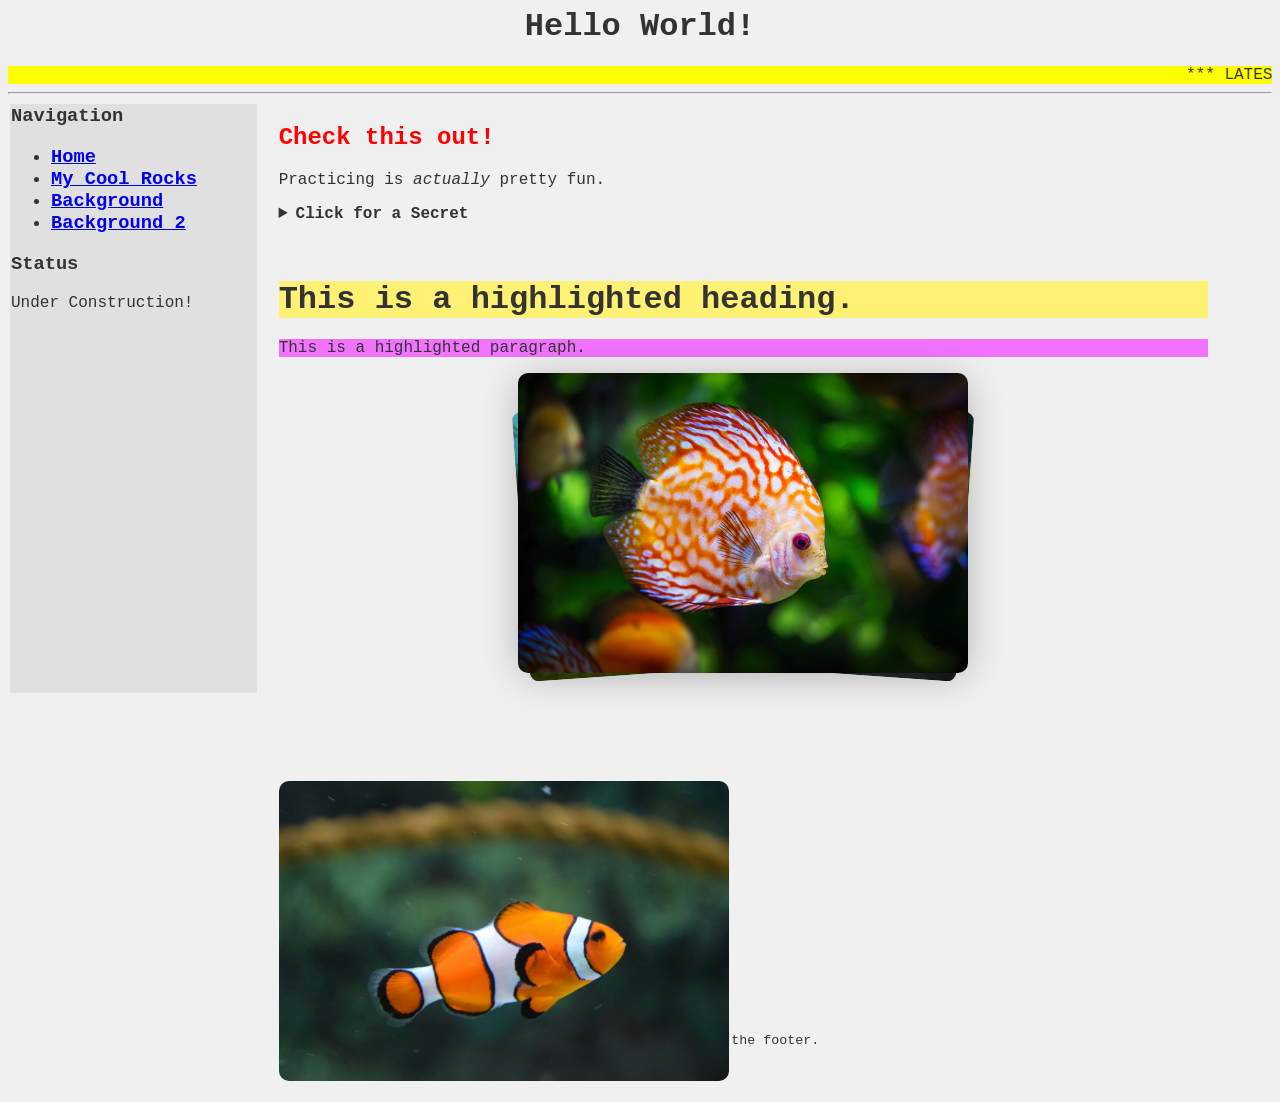
==== index.html @ aea12dd2 "Update index.html" ====
<html>


    <!-- 0. This is where you put your favicon + title info... -->
    <title>Gabe's World</title>

    <!-- 1. HEADER SECTION -->
    <center>
        <h1>Hello World!</h1>
     
        <!-- The Scrolling Marquee -->
        <marquee bgcolor="#ffff00" width="100%"> 
            *** LATEST UPDATE: I finally figured out how to make a marquee! *** 
        </marquee>
    </center>

    <hr>

    <!-- 2. MAIN LAYOUT (Using a table for that old-school sidebar look) -->
    <table width="100%" border="0">
        <tr>
            <!-- Sidebar -->
            <td width="20%" height="100%" valign="top" bgcolor="#e0e0e0">
                <h3>Navigation</ h3>
                <ul>
                    <li><a href="index.html">Home</a></li>
                    <li><a href="rocks.html">My Cool Rocks</a></li>
                    <li><a href=background.html>Background</a></li>
                    <li><a href=optimizing-bg.html>Background 2</a></li>
                </ul>
                
                <h3>Status</h3>
                <p>Under Construction!</p>
                

            <!-- Main Content Area -->
            <td width="80%" valign="top" style="padding: 20px;">
                <h2 class="blink" style="color: red;">Check this out!</h2>
                <p>Practicing is <i>actually</i> pretty fun.</p>
                
                <details>
                    <summary><b>Click for a Secret</b></summary>
                    <p>This was supposed to be secret!</p>
                </details>

                <br>

</body>

<br>
     
<head>
    
    <!-- A tiny bit of CSS in the head to make the "blink" work -->
    <style>
        body { background-color: #f0f0f0; font-family: "Courier New", Courier, monospace; color: #333; }
        @keyframes blink { 50% { opacity: 0; } }
        .blink { animation: blink 1s step-start infinite; }
    </style>
</head>

<!Highlighted text>
<h1 style="background-color:#FFF173;">This is a highlighted heading.</h1>
<p style="background-color:#F173FF;">This is a highlighted paragraph.</p>

<!Linked styles for hovering/stacked images>
 <link rel="stylesheet" href="hoverimage.css">
   <div class="team-container">
      <div class="images-container">
        <img class="left" src="images/carp.jpg" alt="" />
        <img class="right" src="images/nemo.jpg" alt="" />
        <img class="center" src="images/fish.jpg" alt="" />
      </div>
<br>
<br>
<br>
<br>
<br>
<br>
<!Linked style for HoverJump .css>
     <link rel="stylesheet" href="hoverjump.css">
          <div class="hoverjump-container">
          <img class="center" src="images/nemo.jpg" />
          </div>
              
</body>

              <br>
              <br>
              <br>
              <br>
              <br>
              <br>
               <br>
              <br>
              <br>
              <br>
              <br>
              <br>
              <br>
              <br>
                <!-- 3. FOOTER SECTION -->
    <center>
        <small>This is the footer.</small>
    </center>
                   <br>
              <br> <br>
            <td width="80%" valign="bottom" style="padding: 20px;">

           
</html>
---- hoverimage.css ----
.team-container h2 {
  font-size: 40px;
  text-align: center;
  font-family: "Roboto", sans-serif;
  margin-bottom: 60px;
}

.team-container {
  position: relative;
  height: 300px;
}

.team-container img {
  height: 300px;
  border-radius: 10px;
  position: absolute;
  transition: all 300ms ease;
}

.team-container .images-container {
  height: 100%;
  display: flex;
  align-items: center;
  justify-content: center;
}

.team-container .images-container img.center {
  box-shadow: 0 4px 40px -4px rgba(0, 0, 0, 0.3);
}

.team-container .images-container img.left {
  transform: translate(-20px, 10px) rotateZ(-4deg) scale(0.9);
}

.team-container .images-container img.right {
  transform: translate(20px, 10px) rotateZ(4deg) scale(0.9);
}

.team-container .images-container:hover img.center {
  transform: translateY(4px) scale(1.1);
}

.team-container .images-container:hover img.left {
  transform: translate(-240px, 50px) rotateZ(-10deg) scale(0.8);
}

.team-container .images-container:hover img.right {
  transform: translate(240px, 50px) rotateZ(10deg) scale(0.8);
}
---- hoverjump.css ----
img {
  transition: transform 0.2s ease-in-out; /* Smooth transition */
}
img:hover {
  transform: scale(1.1); /* Increases size by 10% */
}
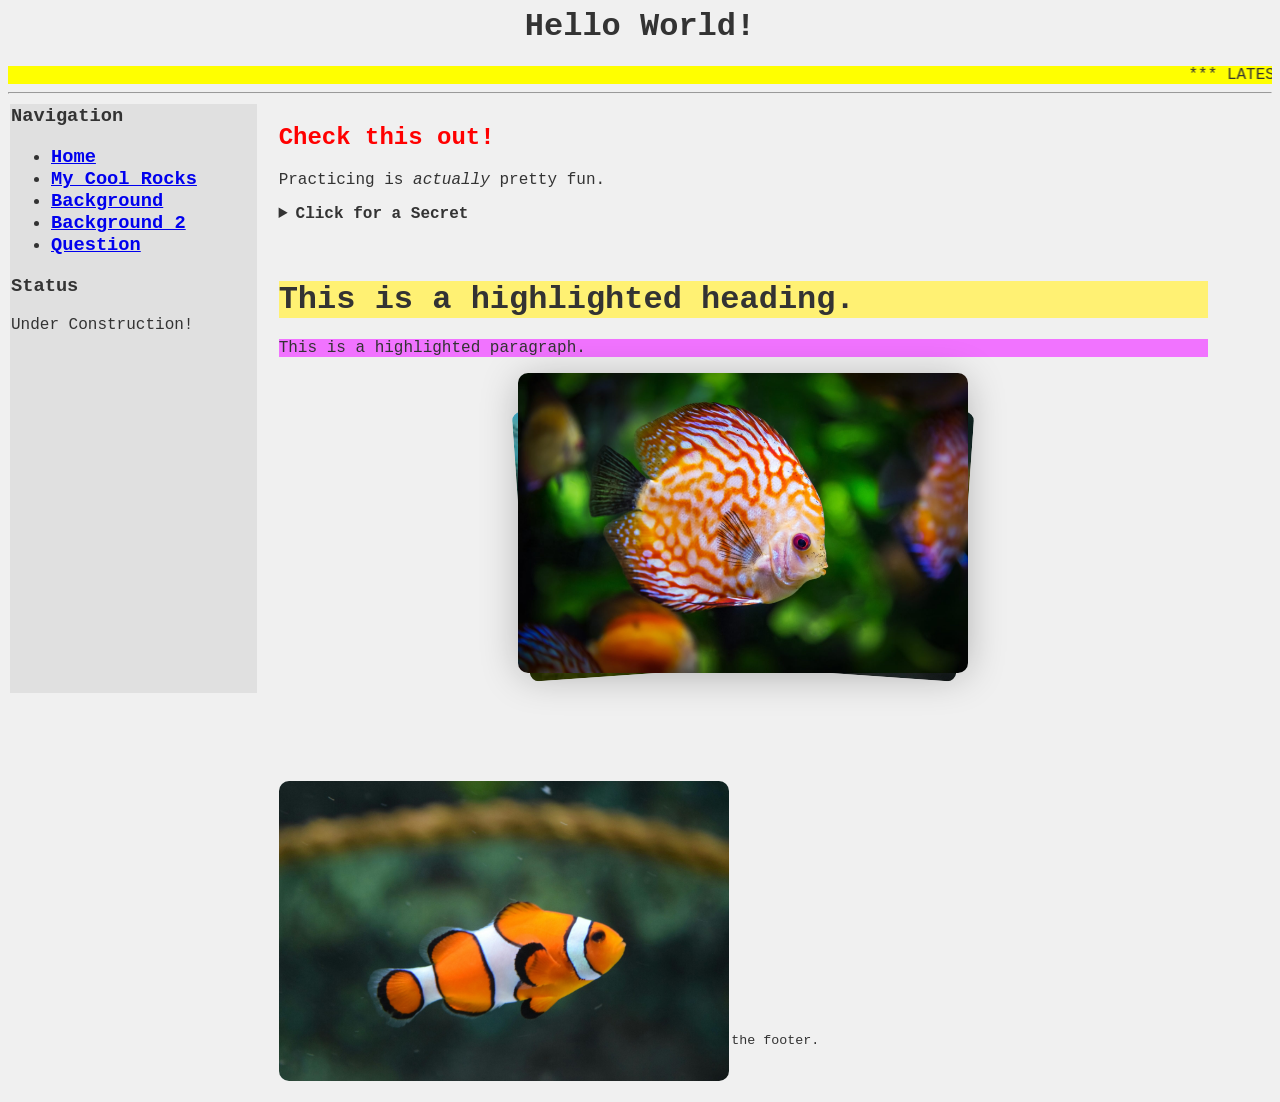
==== commit a7b18c56: "Update index.html" ====
--- a/index.html
+++ b/index.html
@@ -27,6 +27,7 @@
                     <li><a href="rocks.html">My Cool Rocks</a></li>
                     <li><a href=background.html>Background</a></li>
                     <li><a href=optimizing-bg.html>Background 2</a></li>
+                    <li><a href=question.html>Question</a></li>
                 </ul>
                 
                 <h3>Status</h3>
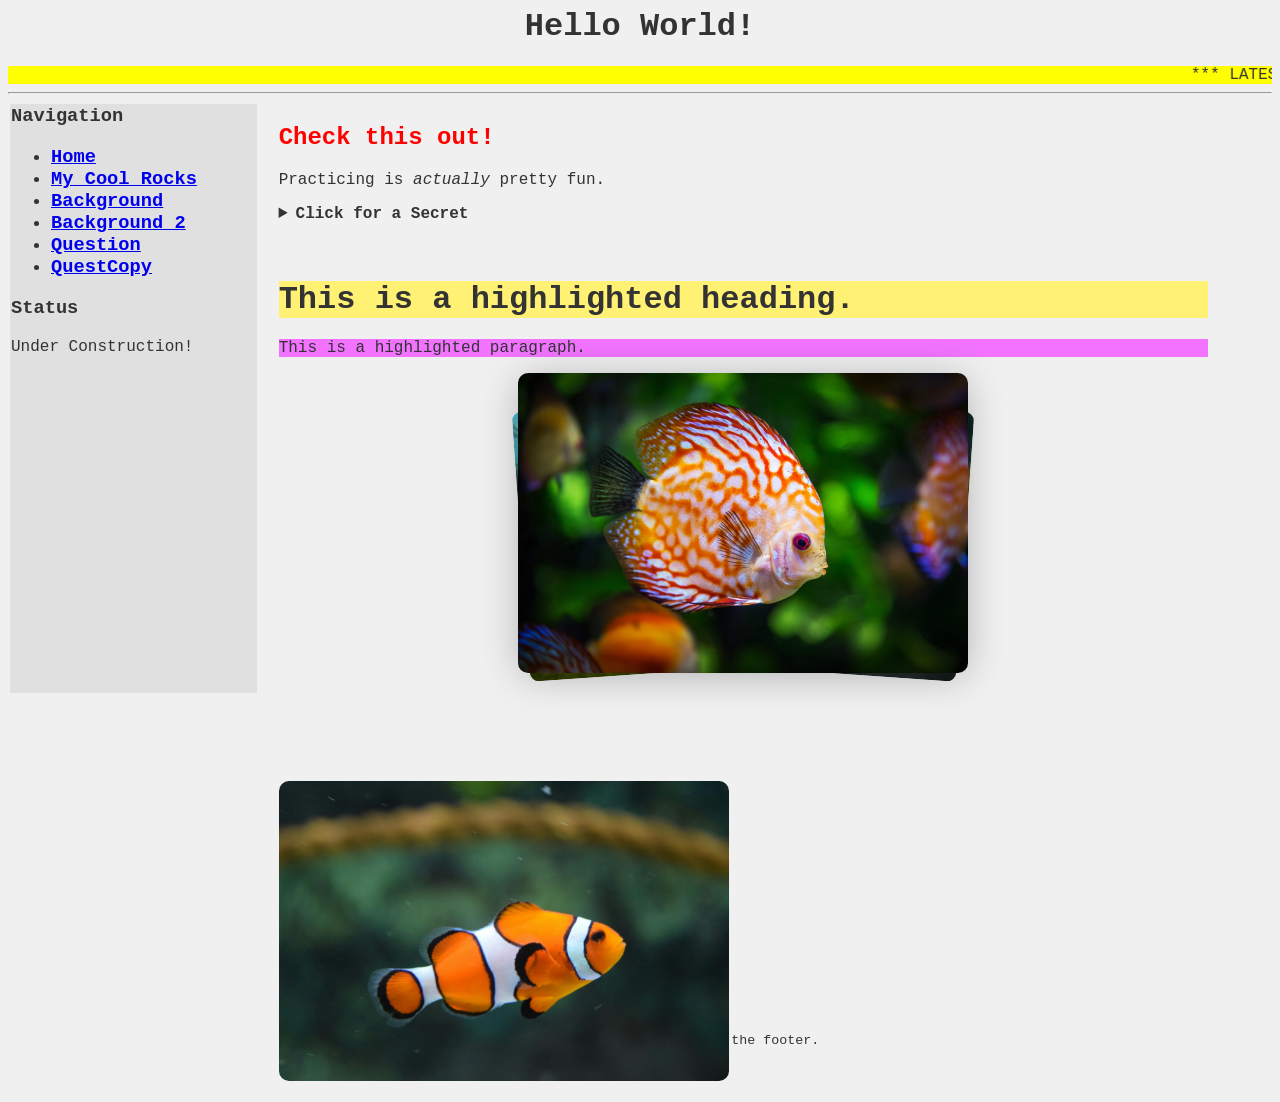
==== commit 05f6e978: "Update index.html" ====
--- a/index.html
+++ b/index.html
@@ -28,6 +28,7 @@
                     <li><a href=background.html>Background</a></li>
                     <li><a href=optimizing-bg.html>Background 2</a></li>
                     <li><a href=question.html>Question</a></li>
+                    <li><a href=questioncopy.html>QuestCopy</a></li>
                 </ul>
                 
                 <h3>Status</h3>
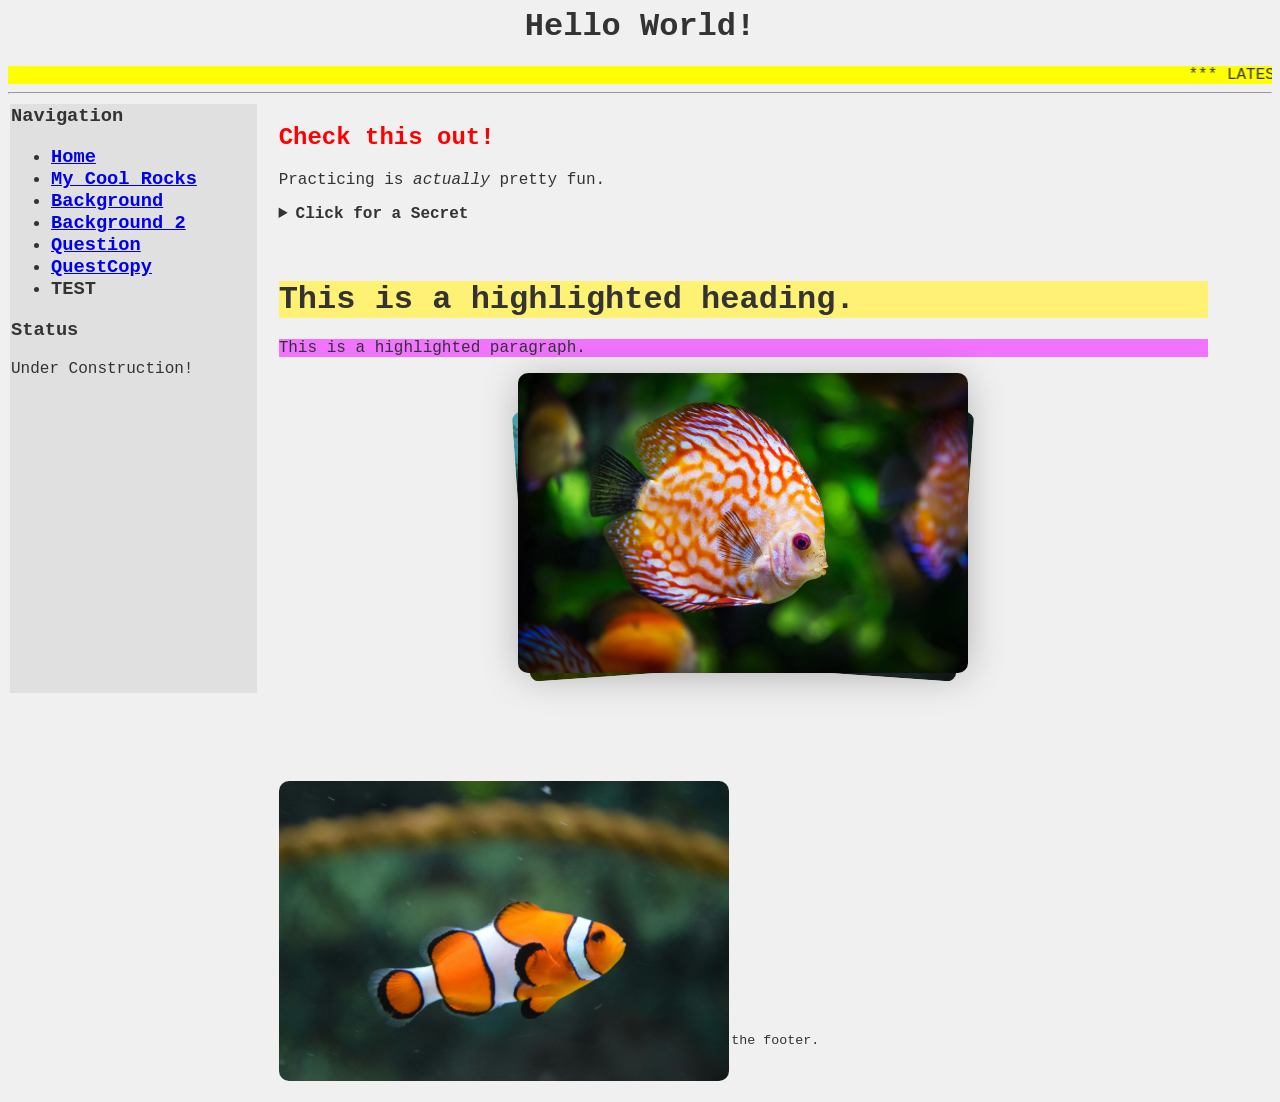
==== commit b3efd2ad: "Update index.html" ====
--- a/index.html
+++ b/index.html
@@ -29,6 +29,7 @@
                     <li><a href=optimizing-bg.html>Background 2</a></li>
                     <li><a href=question.html>Question</a></li>
                     <li><a href=questioncopy.html>QuestCopy</a></li>
+                    <li><a href=grace.html></a>TEST</li>
                 </ul>
                 
                 <h3>Status</h3>
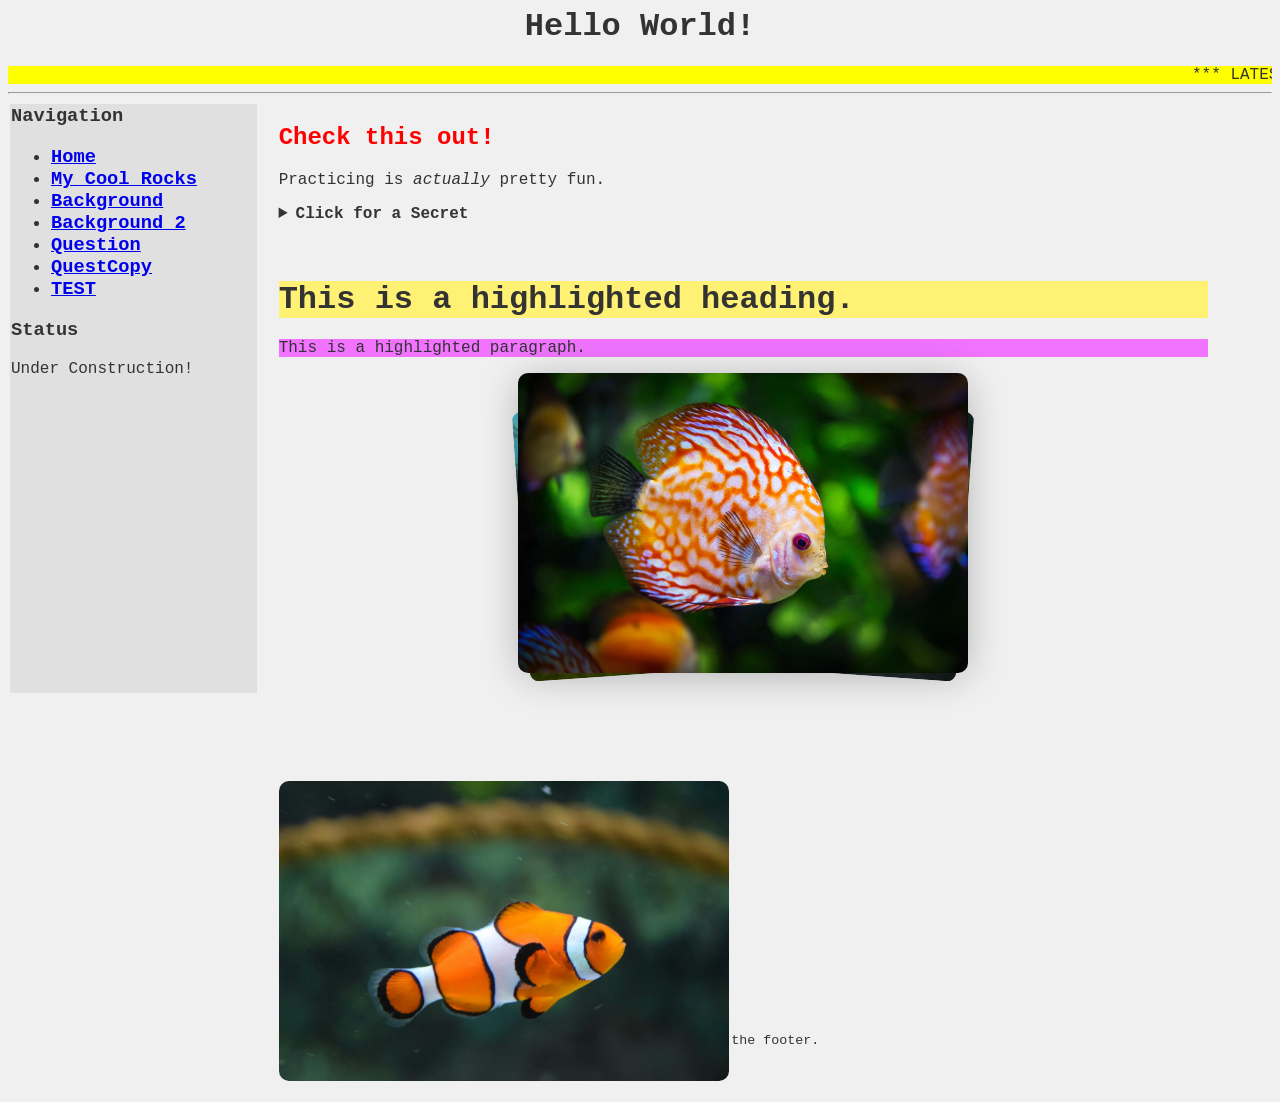
==== commit f4c5dc1b: "Update index.html" ====
--- a/index.html
+++ b/index.html
@@ -29,7 +29,7 @@
                     <li><a href=optimizing-bg.html>Background 2</a></li>
                     <li><a href=question.html>Question</a></li>
                     <li><a href=questioncopy.html>QuestCopy</a></li>
-                    <li><a href=grace.html></a>TEST</li>
+                    <li><a href=grace.html>TEST</a></li>
                 </ul>
                 
                 <h3>Status</h3>
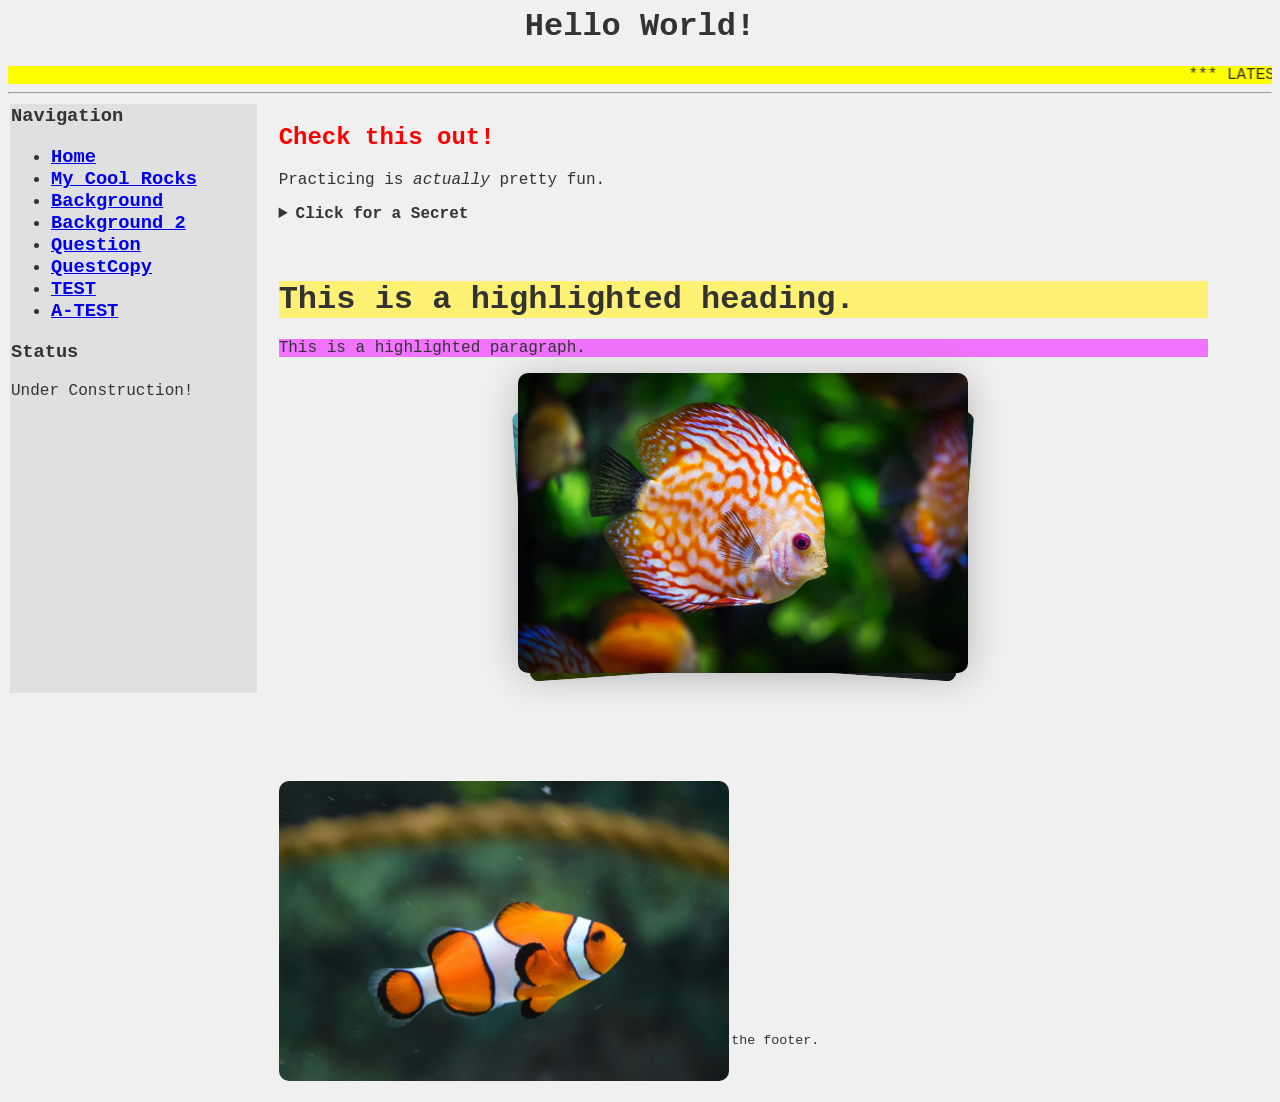
==== commit fe93c93f: "Update index.html" ====
--- a/index.html
+++ b/index.html
@@ -30,6 +30,7 @@
                     <li><a href=question.html>Question</a></li>
                     <li><a href=questioncopy.html>QuestCopy</a></li>
                     <li><a href=grace.html>TEST</a></li>
+                    <li><a href=test.html>A-TEST</a></li>
                 </ul>
                 
                 <h3>Status</h3>
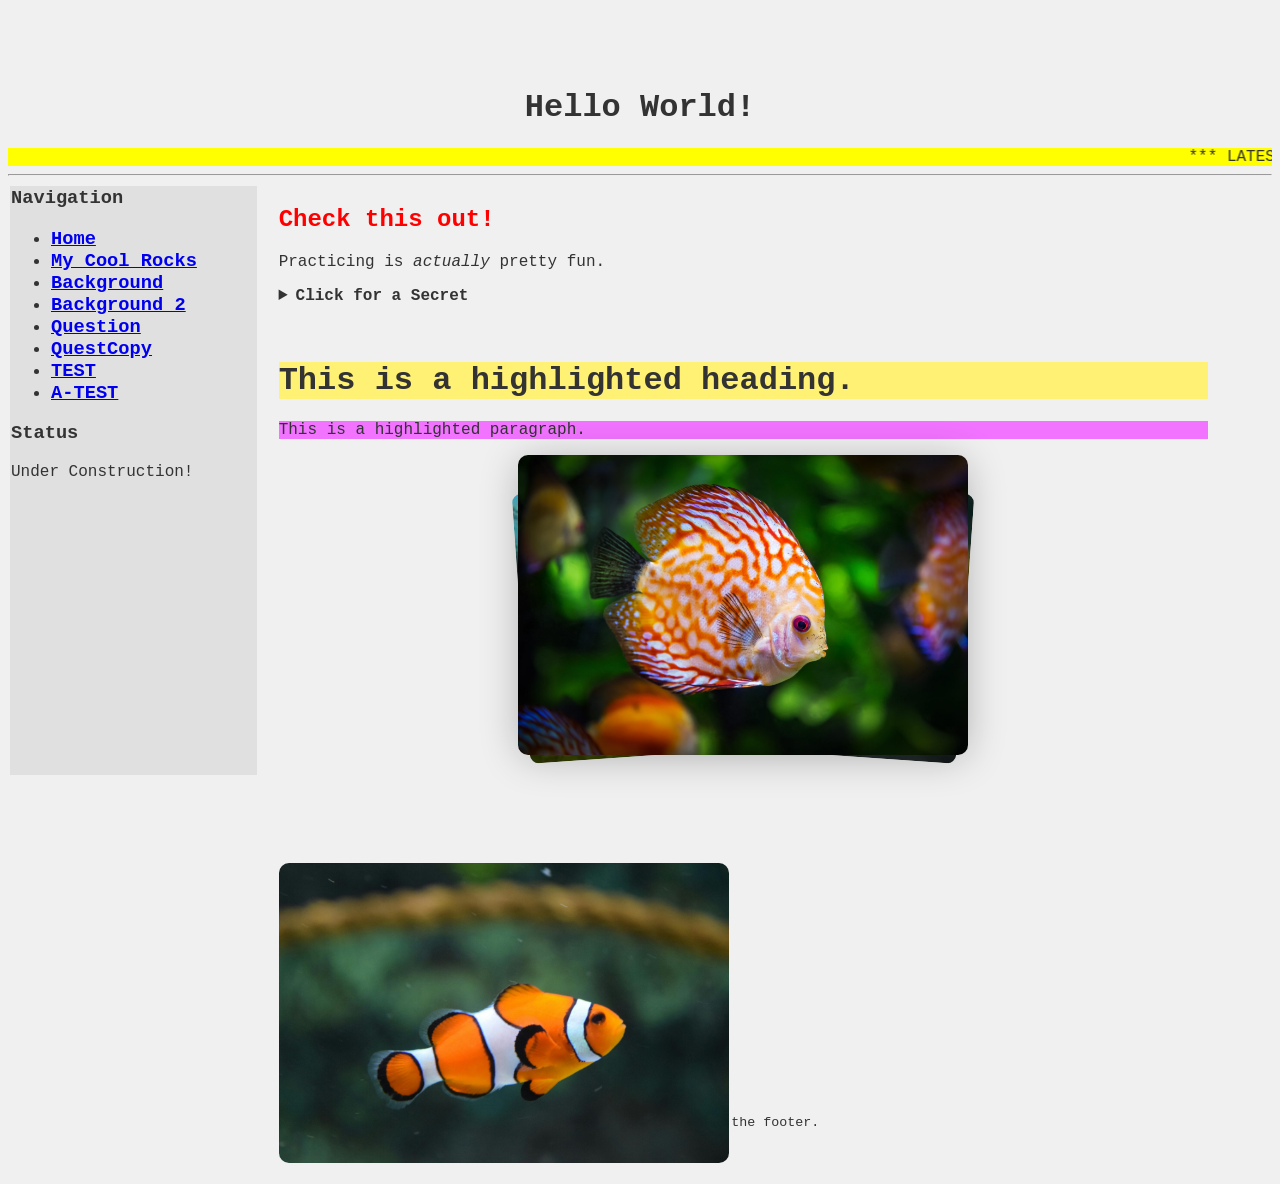
==== commit 67c29cd1: "Update index.html" ====
--- a/index.html
+++ b/index.html
@@ -3,7 +3,7 @@
 
     <!-- 0. This is where you put your favicon + title info... -->
     <title>Gabe's World</title>
-
+<iframe width="384" height="60" style="border: none;" src="https://jummb.us/player/#song=[base64]"></iframe>
     <!-- 1. HEADER SECTION -->
     <center>
         <h1>Hello World!</h1>
